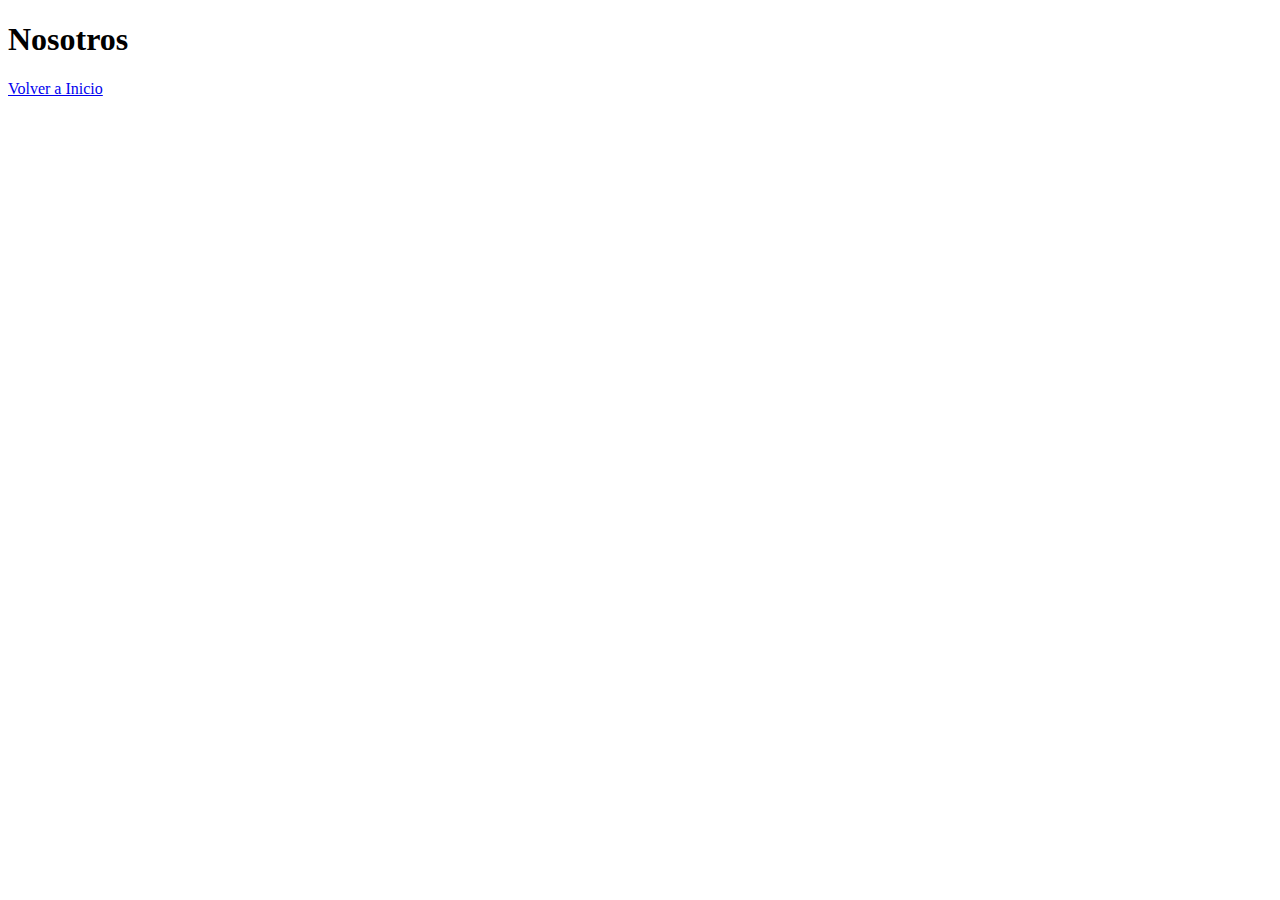
==== about.html @ 481cc358 "Adding about.html, blog.html, contact.html, gallery.html, store.html and initial site structure" ====
<!DOCTYPE html>
<html lang="en">
  <head>
    <meta charset="UTF-8" />
    <meta http-equiv="X-UA-Compatible" content="IE=edge" />
    <meta name="viewport" content="width=device-width, initial-scale=1.0" />
    <title>about</title>
  </head>
  <body>
    <h1>Nosotros</h1>
    <a href="index.html">Volver a Inicio</a>
  </body>
</html>
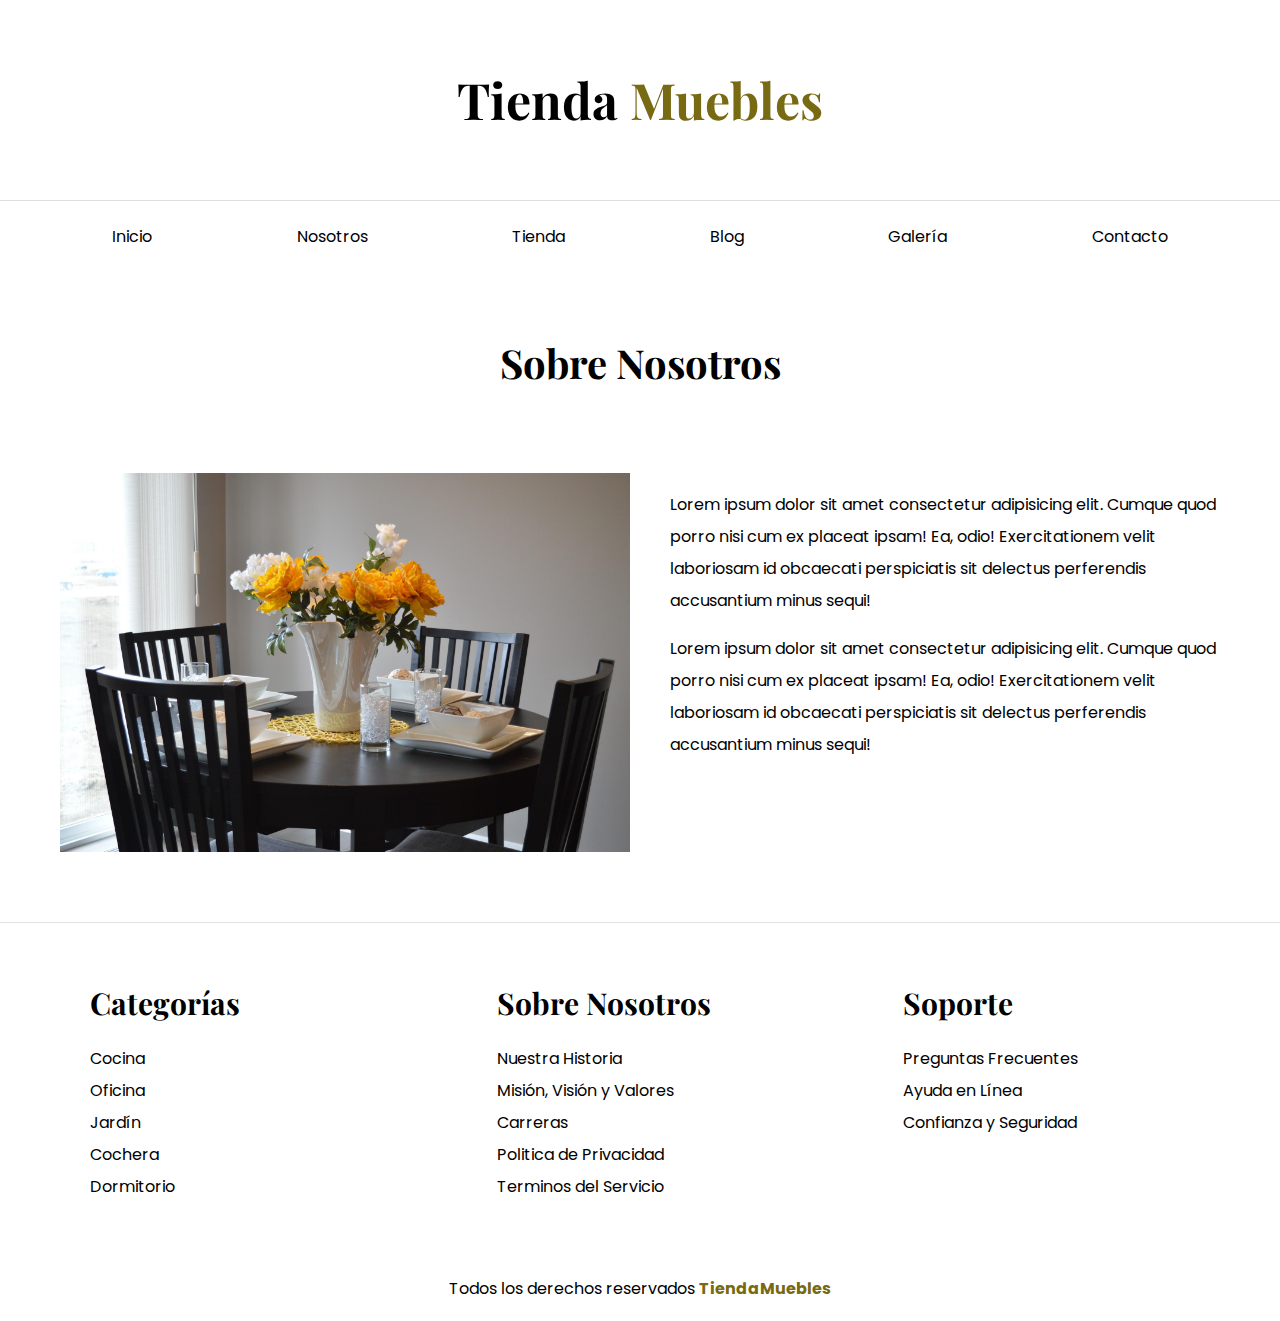
==== commit 3567392f: "add media queries to about us page" ====
--- a/about.html
+++ b/about.html
@@ -1,13 +1,98 @@
 <!DOCTYPE html>
-<html lang="en">
+<html lang="es">
   <head>
     <meta charset="UTF-8" />
     <meta http-equiv="X-UA-Compatible" content="IE=edge" />
     <meta name="viewport" content="width=device-width, initial-scale=1.0" />
-    <title>about</title>
+    <title>ECommerce - Nosotros</title>
+    <link rel="stylesheet" href="css/normalize.css" />
+    <link rel="preconnect" href="https://fonts.googleapis.com" />
+    <link rel="preconnect" href="https://fonts.gstatic.com" crossorigin />
+    <link
+      href="https://fonts.googleapis.com/css2?family=Playfair+Display:wght@700&family=Poppins:wght@400;700;900&display=swap"
+      rel="stylesheet"
+    />
+    <link rel="stylesheet" href="css/styles.css" />
   </head>
   <body>
-    <h1>Nosotros</h1>
-    <a href="index.html">Volver a Inicio</a>
+    <header>
+      <h1 class="site-name">Tienda <span>Muebles</span></h1>
+    </header>
+
+    <div class="main-nav-container">
+      <nav class="main-nav container">
+        <a href="index.html">Inicio</a>
+        <a href="about.html">Nosotros</a>
+        <a href="store.html">Tienda</a>
+        <a href="blog.html">Blog</a>
+        <a href="gallery.html">Galería</a>
+        <a href="contact.html">Contacto</a>
+      </nav>
+    </div>
+
+    <main class="container main-content">
+      <h2 class="center-text">Sobre Nosotros</h2>
+
+      <div class="content-about-us">
+        <div class="image">
+          <img src="img/nosotros.jpg" alt="Imagen Nosotros" />
+        </div>
+        <div class="information-about-us">
+          <p>
+            Lorem ipsum dolor sit amet consectetur adipisicing elit. Cumque quod
+            porro nisi cum ex placeat ipsam! Ea, odio! Exercitationem velit
+            laboriosam id obcaecati perspiciatis sit delectus perferendis
+            accusantium minus sequi!
+          </p>
+          <p>
+            Lorem ipsum dolor sit amet consectetur adipisicing elit. Cumque quod
+            porro nisi cum ex placeat ipsam! Ea, odio! Exercitationem velit
+            laboriosam id obcaecati perspiciatis sit delectus perferendis
+            accusantium minus sequi!
+          </p>
+        </div>
+      </div>
+    </main>
+
+    <footer class="site-footer">
+      <div class="grid-footer container">
+        <div>
+          <h3>Categorías</h3>
+
+          <nav class="footer-menu">
+            <a href="#">Cocina</a>
+            <a href="#">Oficina</a>
+            <a href="#">Jardín</a>
+            <a href="#">Cochera</a>
+            <a href="#">Dormitorio</a>
+          </nav>
+        </div>
+
+        <div>
+          <h3>Sobre Nosotros</h3>
+
+          <nav class="footer-menu">
+            <a href="#">Nuestra Historia</a>
+            <a href="#">Misión, Visión y Valores</a>
+            <a href="#">Carreras</a>
+            <a href="#">Politica de Privacidad</a>
+            <a href="#">Terminos del Servicio</a>
+          </nav>
+        </div>
+
+        <div>
+          <h3>Soporte</h3>
+
+          <nav class="footer-menu">
+            <a href="#">Preguntas Frecuentes</a>
+            <a href="#">Ayuda en Línea</a>
+            <a href="#">Confianza y Seguridad</a>
+          </nav>
+        </div>
+      </div>
+      <p class="copyright">
+        Todos los derechos reservados <span>TiendaMuebles</span>
+      </p>
+    </footer>
   </body>
 </html>
--- a/css/styles.css
+++ b/css/styles.css
@@ -0,0 +1,516 @@
+/* hace que todos los elementos que se encuentren dentro de las etiquetas 
+   <html></html> hereden la propiedad box-sizing: border-box; 
+   asignada en el elemento padre (<html></html>) */
+
+html {
+  box-sizing: border-box;
+  font-size: 62.5%; /* 1rem = 10px */
+}
+
+*,
+*:before,
+*:after {
+  box-sizing: inherit;
+}
+
+/* Variables */
+:root {
+  --main-color: #786a12;
+}
+
+/* Estilos Globales */
+body {
+  font-family: "Poppins", sans-serif;
+  font-size: 1.6rem;
+  line-height: 2;
+}
+
+h1,
+h2,
+h3 {
+  font-family: "Playfair Display", serif;
+  margin: 0 0 5rem 0;
+}
+
+h1 {
+  font-size: 4rem;
+}
+
+@media (min-width: 768px) {
+  h1 {
+    font-size: 5rem;
+  }
+}
+
+h2 {
+  font-size: 3rem;
+}
+
+@media (min-width: 768px) {
+  h2 {
+    font-size: 4rem;
+  }
+}
+
+h3 {
+  font-size: 2rem;
+}
+
+@media (min-width: 768px) {
+  h3 {
+    font-size: 3rem;
+  }
+}
+
+a {
+  text-decoration: none;
+  color: #000;
+}
+
+.container {
+  max-width: 120rem;
+  margin: 0 auto 0 auto;
+}
+
+img {
+  max-width: 100%;
+  display: block;
+}
+
+.btn {
+  display: block;
+  background-color: #f7db25;
+  color: #000;
+  text-transform: uppercase;
+  font-weight: 900;
+  padding: 1rem;
+  transition: background-color 0.3s ease-out;
+  border-radius: 1rem;
+  text-align: center;
+  border: none;
+}
+
+.btn:hover {
+  background-color: #e0c516;
+  cursor: pointer;
+}
+
+/*Utilidades*/
+.center-text {
+  text-align: center;
+}
+
+.max-with-30 {
+  max-width: 30rem;
+}
+
+/* header y nav principal */
+.site-name {
+  text-align: center;
+  margin-top: 5rem;
+}
+
+.site-name span {
+  color: var(--main-color);
+}
+
+.main-nav-container {
+  border-top: 0.1rem solid #dedede;
+}
+
+.main-nav {
+  padding-top: 2rem;
+  padding-bottom: 2rem;
+  display: flex;
+  flex-direction: column;
+  align-items: center;
+}
+
+@media (min-width: 768px) {
+  .main-nav {
+    display: flex;
+    flex-direction: row;
+    justify-content: space-around;
+  }
+}
+
+.hero {
+  background-image: url(../img/principal.jpg);
+  height: 25rem;
+  background-size: cover;
+  background-repeat: no-repeat;
+  background-position: center center;
+}
+
+@media (min-width: 768px) {
+  .hero {
+    height: 55rem;
+  }
+}
+
+/*Lista de categorias*/
+.categories {
+  padding-top: 5rem;
+}
+
+.categories-list img {
+  height: 20rem;
+  width: 100%;
+  object-fit: cover;
+}
+
+.categories-list {
+  display: grid;
+  grid-template-columns: 1fr;
+  gap: 2rem;
+}
+
+@media (min-width: 768px) {
+  .categories-list {
+    grid-template-columns: 1fr 1fr 1fr;
+  }
+}
+
+.category a {
+  display: block;
+  text-align: center;
+  padding: 2rem;
+  font-size: 2rem;
+}
+
+.category a:hover {
+  color: #ffffff;
+  background-color: var(--main-color);
+  border-bottom-left-radius: 1rem;
+  border-bottom-right-radius: 1rem;
+}
+
+/*Sobre Nosotros*/
+.about-us {
+  padding-top: 5rem;
+}
+
+@media (min-width: 1035px) {
+  .about-us {
+    display: grid;
+    grid-template-columns: 1fr 1fr;
+  }
+}
+
+.about-us div {
+  background-color: var(--main-color);
+  padding: 2rem;
+  color: #fff;
+}
+
+.about-us img {
+  background-repeat: no-repeat;
+  background-size: cover;
+  width: 100%;
+  object-fit: cover;
+}
+
+@media (min-width: 1400px) {
+  .about-us div {
+    max-height: 40rem;
+    padding: 4rem;
+  }
+  .about-us img {
+    max-height: 40rem;
+  }
+}
+
+/*Productos*/
+.main-content {
+  padding-top: 5rem;
+}
+
+.product {
+  border-radius: 1rem;
+  border: 1px solid #e1e1e1;
+  box-shadow: rgba(17, 17, 26, 0.1) 0px 0px 16px;
+  margin: 2rem;
+}
+
+.product-text {
+  color: #000;
+  text-align: center;
+  padding: 2rem;
+  margin-top: auto;
+  margin-bottom: auto;
+}
+
+.product-text h3 {
+  margin: 0rem;
+}
+
+.product-text .price {
+  font-size: 2.8rem;
+  font-weight: 900;
+}
+
+.product-text p {
+  margin: 0 0 0.5rem 0;
+}
+
+.h2-main-index {
+  display: inline;
+  font-size: 2rem;
+  padding-left: 2rem;
+}
+
+.main-content .view-all {
+  margin-left: 1rem;
+  color: #db4f30;
+  font-weight: 600;
+  text-transform: uppercase;
+}
+
+@media (min-width: 768px) {
+  .product {
+    margin: 0;
+  }
+
+  .products-list {
+    display: grid;
+    grid-template-columns: repeat(6, 1fr);
+    column-gap: 2rem;
+    row-gap: 2rem;
+  }
+  .product:nth-child(1) {
+    grid-column-start: 1;
+    grid-column-end: 7;
+    display: grid;
+    grid-template-columns: 3fr 2fr;
+  }
+
+  .product:nth-child(1) img {
+    height: 100%;
+    width: 100%;
+    object-fit: cover;
+  }
+
+  .product:nth-child(2) {
+    grid-column-start: 1;
+    grid-column-end: 4;
+  }
+
+  .product:nth-child(3) {
+    grid-column-start: 4;
+    grid-column-end: 7;
+  }
+
+  .product:nth-child(2) img,
+  .product:nth-child(3) img {
+    width: 100%;
+    height: 25rem;
+    object-fit: cover;
+  }
+
+  .product:nth-child(4) {
+    grid-column-start: 1;
+    grid-column-end: 3;
+  }
+
+  .product:nth-child(5) {
+    grid-column-start: 3;
+    grid-column-end: 5;
+  }
+
+  .product:nth-child(6) {
+    grid-column-start: 5;
+    grid-column-end: 7;
+  }
+
+  .product:nth-child(4) img,
+  .product:nth-child(5) img,
+  .product:nth-child(6) img {
+    width: 100%;
+    height: 20rem;
+    object-fit: cover;
+  }
+
+  .h2-main-index {
+    display: inline;
+    font-size: 3rem;
+  }
+
+  .main-content .view-all {
+    margin-left: 2rem;
+    font-weight: 600;
+  }
+}
+
+/*footer*/
+.site-footer {
+  margin-top: 5rem;
+  padding-top: 5rem;
+  border-top: 1px solid #e1e1e1;
+}
+
+@media (min-width: 768px) {
+  .grid-footer {
+    display: grid;
+    grid-template-columns: 1fr 1fr 1fr;
+    gap: 2rem;
+  }
+
+  .grid-footer div {
+    margin: 0 5rem;
+  }
+}
+
+.grid-footer div {
+  margin-bottom: 2rem;
+}
+
+.footer-menu a {
+  display: block;
+  text-align: center;
+}
+
+.site-footer h3 {
+  margin-bottom: 1rem;
+  text-align: center;
+}
+
+@media (min-width: 768px) {
+  .footer-menu a {
+    text-align: left;
+  }
+
+  .site-footer h3 {
+    text-align: left;
+  }
+}
+
+.copyright {
+  text-align: center;
+  margin-top: 5rem;
+}
+
+.copyright span {
+  color: var(--main-color);
+  font-weight: bold;
+}
+
+/*Pagina Nosotros*/
+.content-about-us {
+  display: grid;
+  grid-template-columns: 1fr 1fr;
+  grid-template-columns: repeat(auto-fit, minmax(25rem, 1fr));
+  gap: 2rem;
+}
+
+.image img {
+  max-height: 100%;
+  object-fit: cover;
+}
+
+.information-about-us {
+  padding: 5rem;
+}
+
+@media (min-width: 768px) {
+  .information-about-us {
+    padding: 2rem;
+  }
+  .image img {
+    padding: 2rem 0 2rem 2rem;
+  }
+}
+
+/*Blog*/
+.blog-container {
+  display: grid;
+  grid-template-columns: 2fr 1fr;
+  gap: 4rem;
+}
+
+.blog-entry {
+  border-bottom: 0.2rem solid #e1e1e1;
+  padding-bottom: 4rem;
+  margin-top: 4rem;
+}
+
+.blog-entry h2 {
+  margin-bottom: 2rem;
+}
+
+.blog-entry:last-of-type {
+  border-bottom: none;
+}
+
+.information {
+  display: flex;
+  justify-content: space-between;
+}
+
+.information span {
+  font-weight: 700;
+  color: var(--main-color);
+}
+
+/*Post*/
+.post-content {
+  width: 60rem;
+  margin: 0 auto 0 auto;
+}
+
+/*Galeria*/
+.gallery {
+  list-style: none;
+  padding: 0;
+  margin: 0;
+  display: grid;
+  grid-template-columns: 1fr 1fr 1fr;
+  gap: 1rem;
+}
+
+.gallery img {
+  width: 100%;
+  height: 30rem;
+  object-fit: cover;
+}
+
+/*Formulario*/
+
+.form {
+  max-width: 60rem;
+  margin: 0 auto 0 auto;
+}
+
+form fieldset {
+  border-color: gray;
+  border-width: 0.1rem;
+  border-style: solid;
+  margin-bottom: 2.5rem;
+}
+
+form legend {
+  color: #fff;
+  background-color: var(--main-color);
+  width: 100%;
+  text-align: center;
+  text-transform: uppercase;
+  font-weight: 700;
+  margin-bottom: 4rem;
+  padding: 1rem;
+}
+
+.field {
+  display: flex;
+  margin-bottom: 2rem;
+}
+
+.field label {
+  flex-basis: 10rem;
+}
+
+.field input:not([type="radio"]),
+.field textarea,
+.field select {
+  flex: 1;
+  border: 1px solid #e1e1e1;
+  padding: 1rem;
+}
